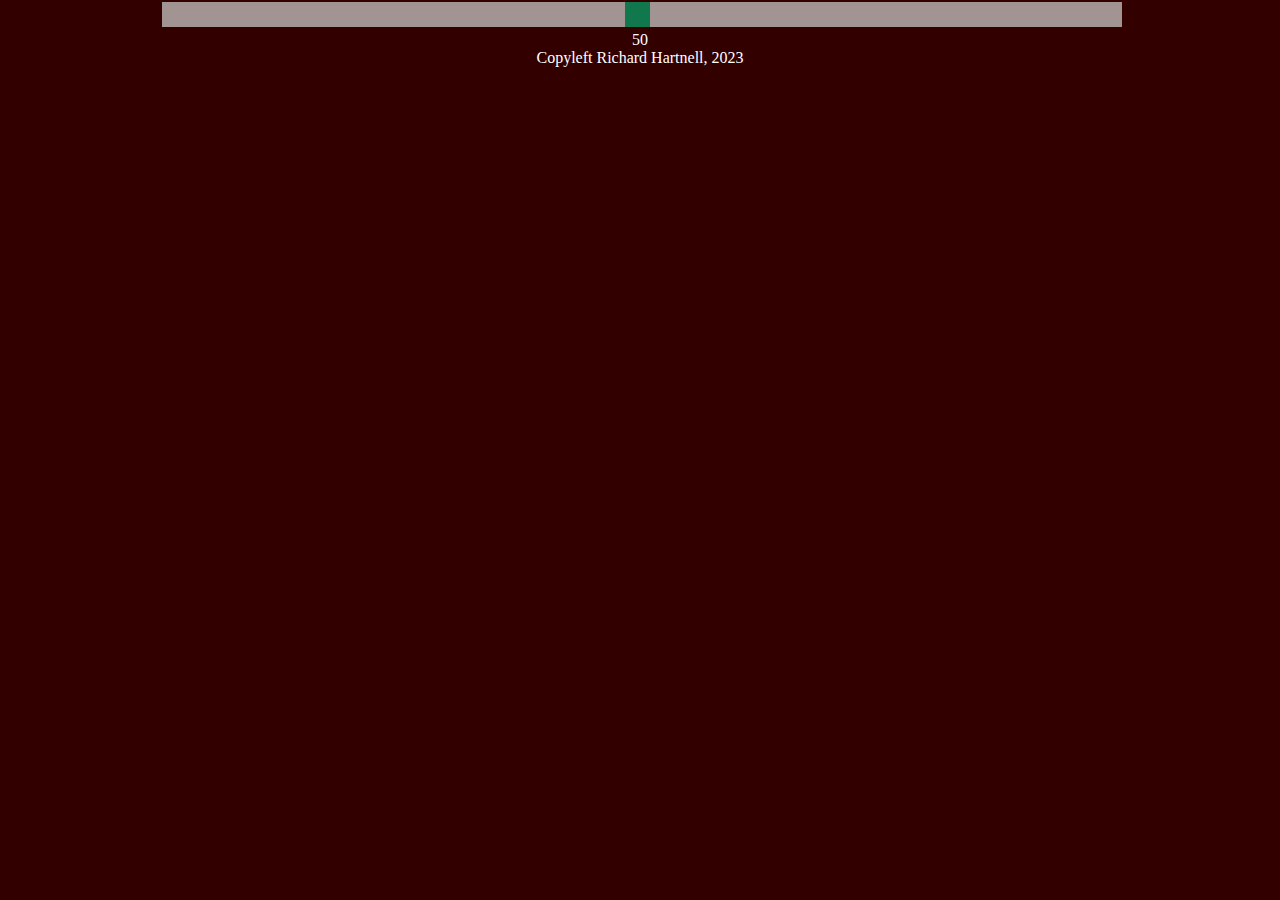
==== housing/index.html @ 5ac5d37a "Set variables for housing.js" ====
<!DOCTYPE html>

<html>

<head>
	<link rel="stylesheet" href="./style.css"></link>
	<title>How to Stop Renting</title>
	
</head>

<body>

<div class="slidecontainer">
	<input type="range" min="1" max="100" value="50" class="slider" id="myRange">
</div>
<div id="demo">
</div>
<script src="index.js"></script>
	
	<!-- <heading>
	<h1>Stop renting from private landlords.</h1>
	<h2>Not even "moms" and "pops."</h2>
	<h3>...but how?</h3><br>
	</heading>

	<main>
		<h2>The short version:</h2>
	<h3>How Bellingham residents pay for the average room<br>
		(average house value & number of roommates, utilities included)<br></h3>
	<section id="tldr" class="threetables">
	<table id="tldr-gross costs" style="margin: auto; border: 2px solid black; break-after: column; break-inside: avoid">
		<tr>
			<td><h3>Market Rate<br>(landlord)</h3></td>
			<td>~$1000</td>
		</tr>
		<tr>
			<td><h3>Land Trust<br>(no landlord)<br>(w/ mortgage)</h3></td>
			<td>~$800</td>
		</tr>
		<tr>
			<td><h3>Land Trust<br>(no landlord)<br>(paid off)</h3></td>
			<td>~$500</td>
		</tr>
	</table>
	<table style="margin: auto; border: 2px solid black">
		<tr>
			<td><h3>% of equity<br>to landlord:</h3></td>
			<td>100%</td>
		</tr>
		<tr>
			<td><h3>% of mortgage<br>landlord pays:</h3></td>
			<td>5-20%</td>
		</tr>
		<tr>
			<td><h3>% of mortgage<br>tenants pay:</h3></td>
			<td>80-95%</td>
		</tr>
	</table>
	</section>

	Add the "let's compare housing costs" table here -->

	<!-- <section class="narrative">If you're a millennial born into a working-class family like <a href="https://www.richardhartnell.com">me</a>, there's a good chance you're a renter. And if you're a renter, you're used to this:<br>
	<br>
	<figure><img src="live_under_cardboard.jpg">
	<h6>"Airy family apartment, $850/month + utilities!"<br></h6></figure>
	<br>
	But without a liquid downpayment in the bank, how are tenants supposed to keep up with the <a href="https://revealnews.org/article/unmasking-the-secret-landlords-buying-up-america/">the secret landlords buying up America</a>?</section></p> -->
<!-- 
<aside><table style="width: 100%; border: 1px solid black">
	<tr><h2>What costs do you pay <br>over a 30-year mortgage?</h2>
		<br>
		<td><h3>Out-of-Pocket<br>Costs per Unit</h3></td>
		<td><h3>Homeowners</h3></td>
		<td><h3>Landlords</h3></td>
		<td><h3>Tenants</h3></td>
	</tr>
	<tr>
		<td><h3>Property Tax</h3></td>
		<td>100%</td>
		<td>0%</td>
		<td>100%</td>
	</tr>
	<tr>
		<td><h3>Mortgage</h3></td>
		<td>100%</td>
		<td>5-20%</td>
		<td>80-95%</td>
	</tr>
	<tr>
		<td><h3>Utilities</h3></td>
		<td>100%</td>
		<td>0%</td>
		<td>100%</td>
	</tr>
	<tr>
		<td><h3>Repairs</h3></td>
		<td>100%</td>
		<td>0%</td>
		<td>100%</td>
	</tr>
	<tr>
		<td><h3>Consumables</h3></td>
		<td>100%</td>
		<td>0%</td>
		<td>100%</td>
	</tr>
 </table></aside>

<div>Let's see how much you could save with a dissolving-equity trust.</div>
<form>
	<label for="current_rent">Current rent:</label><br>
	<input type="number" id="current_rent" name="current_rent">
</form> -->
<footer>
Copyleft Richard Hartnell, 2023
</footer>

</body>
<!-- What is more to do?

NARRATIVE FOR USE CASES

find the Burden (B) paid by a tenant vs. the Return (R)
for a Year (Y) of move-in and a certain amount of Time (T)
and a length of Mortgage (L) in years.

someone starts paying off the mortgage immediately on moving in.
they live there all 30 years. as the mortgage is paid off, their costs drop 50%
they continue paying the same rent, except it is discounted by the amount of their surcharge
L = 30
Y = -30
and so on.

someone moves in halfway through the mortgage paid off.
they pay in for 15 years and then start getting paid back around year 15.

someone moves in a year before the mortgage is paid off.

someone moves the day the mortgage is paid off.

someone moved 

-->
---- housing/style.css ----
@font-face {
    font-family: "LemonMilk";
    src: url(./LEMONMILK-Bold.otf) format('opentype');
    font-style: normal;
    font-weight: 700;
}
@font-face {
    font-family: "LemonMilk";
    src: url(./LEMONMILK-Regular.otf) format('opentype');
    font-style: normal;
    font-weight: 600;
}

@font-face {
    font-family: "LemonMilk";
    src: url(./LEMONMILK-Light.otf) format('opentype');
    font-style: normal;
    font-weight: 400;
}

body {
    background-color: #330000;
    color: white;
    text-align: center;
    font-family: Georgia, 'Times New Roman', Times, serif;
    max-width: 75%;
    margin: auto;
}

.narrative {
    display: block;
    padding: 20px 20px;
    background-color: rgb(120, 102, 79);
    color: white;
    font-family: Georgia, 'Times New Roman', Times, serif;
    box-shadow: 10px 5px 5px black;
    text-shadow: 1px 1px 1px black;
    border: 3px;
}

.threetables {
    column-count: 3;
}

a:link {
    color: lightblue;

}

a:visited {
    color: coral;
}

a:hover {
    color: teal;
}

h1 {
    text-align: center;
    color: white;
    font-family: "LemonMilk", 'Gill Sans', Verdana, sans-serif;
    font-weight: 700;
}

h2 {
    text-align: center;
    color: goldenrod;
    font-family: "LemonMilk", 'Gill Sans', Verdana, sans-serif;
    font-weight: 600;
}

h3 {
    text-align: center;
    color: goldenrod;
    font-family: "LemonMilk", 'Gill Sans', Verdana, sans-serif;
    font-weight: 400;
}

img {
    max-width: 75%;
}

.slidecontainer {
    width: 100%; /* Width of the outside container */
  }
  
  /* The slider itself */
  .slider {
    -webkit-appearance: none;  /* Override default CSS styles */
    appearance: none;
    width: 100%; /* Full-width */
    height: 25px; /* Specified height */
    background: #d3d3d3; /* Grey background */
    outline: none; /* Remove outline */
    opacity: 0.7; /* Set transparency (for mouse-over effects on hover) */
    -webkit-transition: .2s; /* 0.2 seconds transition on hover */
    transition: opacity .2s;
  }
  
  /* Mouse-over effects */
  .slider:hover {
    opacity: 1; /* Fully shown on mouse-over */
  }
  
  /* The slider handle (use -webkit- (Chrome, Opera, Safari, Edge) and -moz- (Firefox) to override default look) */
  .slider::-webkit-slider-thumb {
    -webkit-appearance: none; /* Override default look */
    appearance: none;
    width: 25px; /* Set a specific slider handle width */
    height: 25px; /* Slider handle height */
    background: #04AA6D; /* Green background */
    cursor: pointer; /* Cursor on hover */
  }
  
  .slider::-moz-range-thumb {
    width: 25px; /* Set a specific slider handle width */
    height: 25px; /* Slider handle height */
    background: #04AA6D; /* Green background */
    cursor: pointer; /* Cursor on hover */
  }
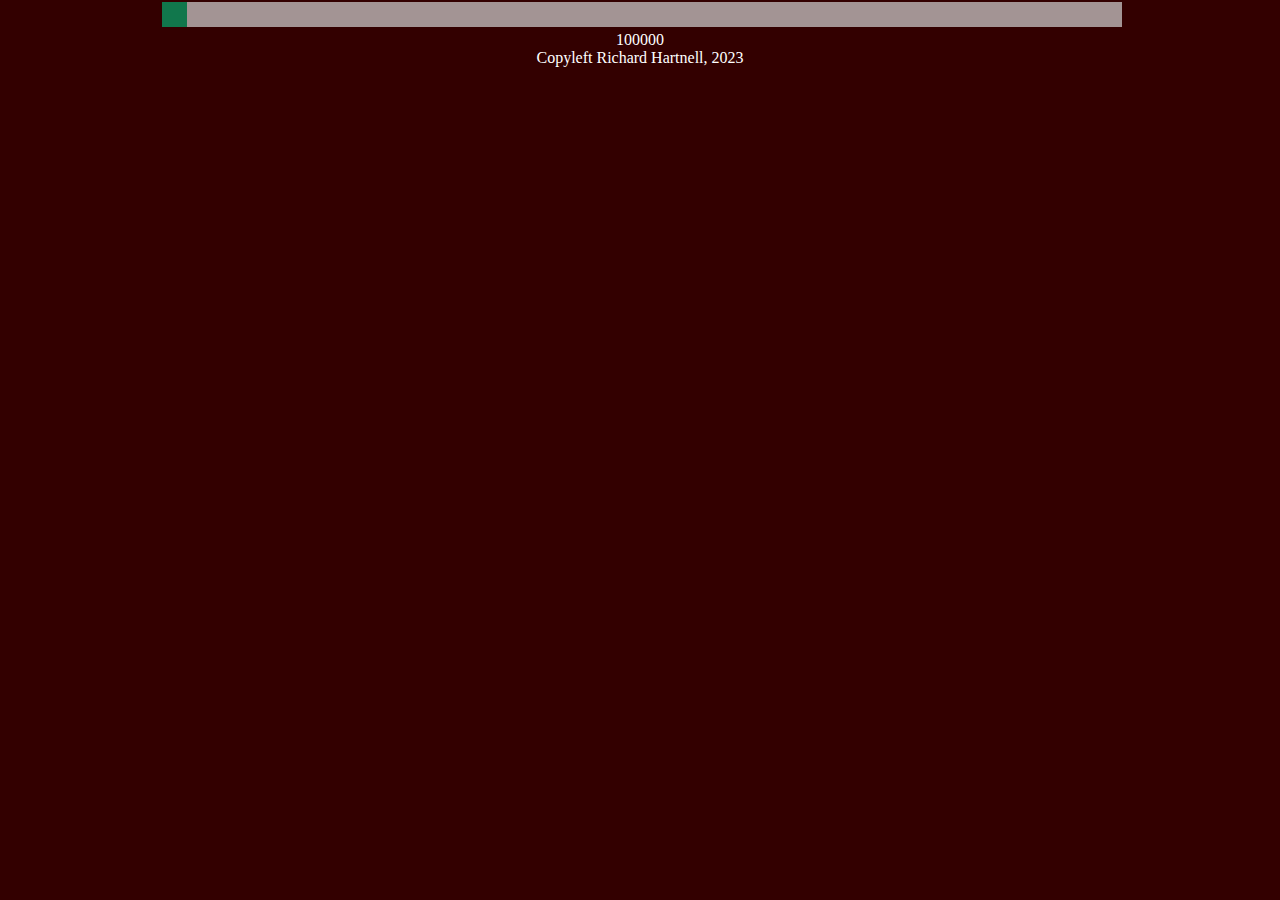
==== commit e66c9f6e: "Minor slider range change" ====
--- a/housing/index.html
+++ b/housing/index.html
@@ -1,19 +1,17 @@
 <!DOCTYPE html>
 
 <html>
-
 <head>
 	<link rel="stylesheet" href="./style.css"></link>
 	<title>How to Stop Renting</title>
-	
 </head>
 
 <body>
 
 <div class="slidecontainer">
-	<input type="range" min="1" max="100" value="50" class="slider" id="myRange">
+	<input type="range" min="100000" max="2000000" value="50" class="slider" id="myRange">
 </div>
-<div id="demo">
+<div id="sliderOutput">
 </div>
 <script src="index.js"></script>
 	
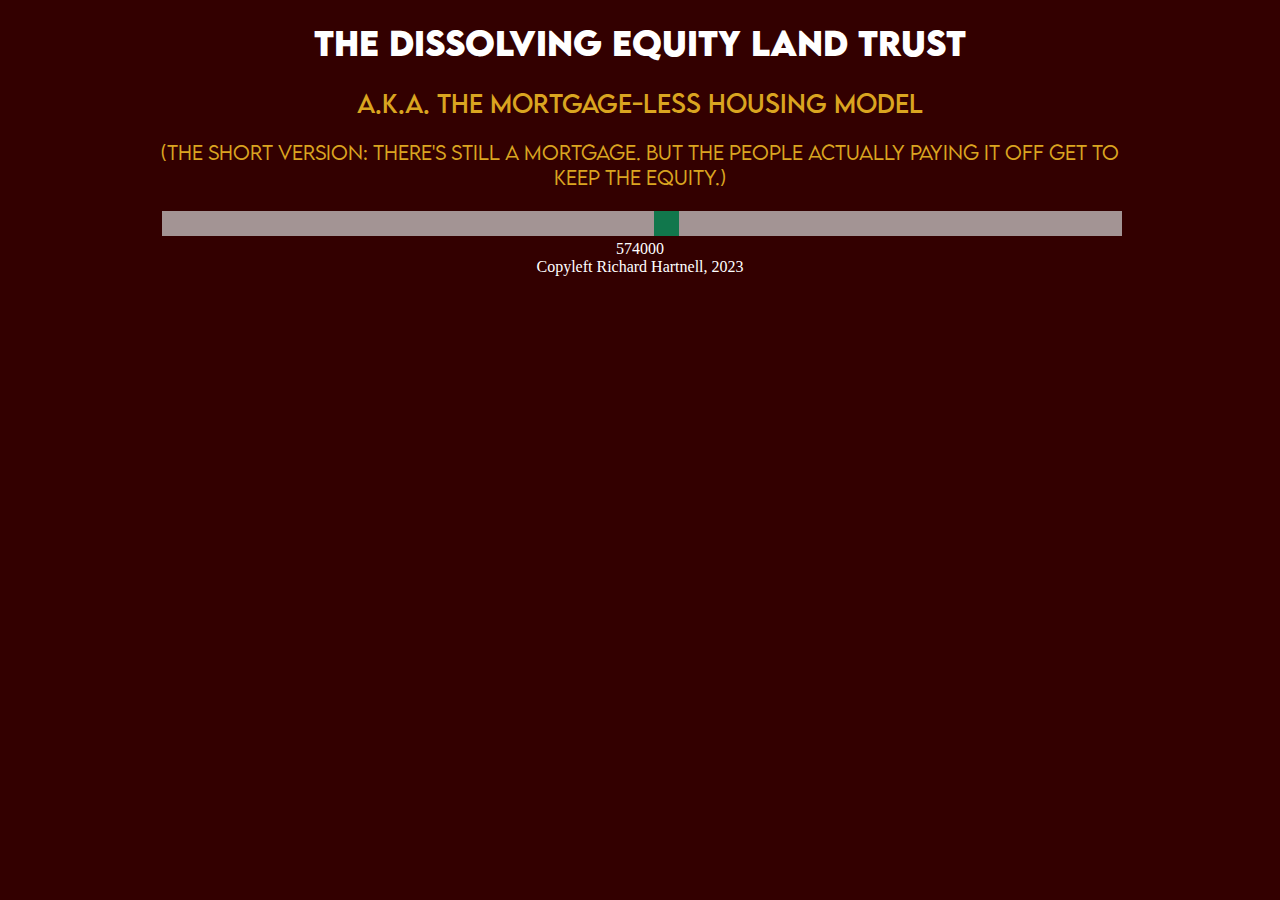
==== commit 057f73f1: "Minor edits to housing section" ====
--- a/housing/index.html
+++ b/housing/index.html
@@ -7,9 +7,13 @@
 </head>
 
 <body>
-
+<h1>The Dissolving Equity Land Trust</h1>
+<h2>a.k.a. the mortgage-less housing model</h2>
+<h3>(the short version: there's still a mortgage.
+	but the people actually paying it off
+	get to keep the equity.)</h3>
 <div class="slidecontainer">
-	<input type="range" min="100000" max="2000000" value="50" class="slider" id="myRange">
+	<input type="range" min="100000" max="1000000" value="574000" class="slider" id="myRange">
 </div>
 <div id="sliderOutput">
 </div>
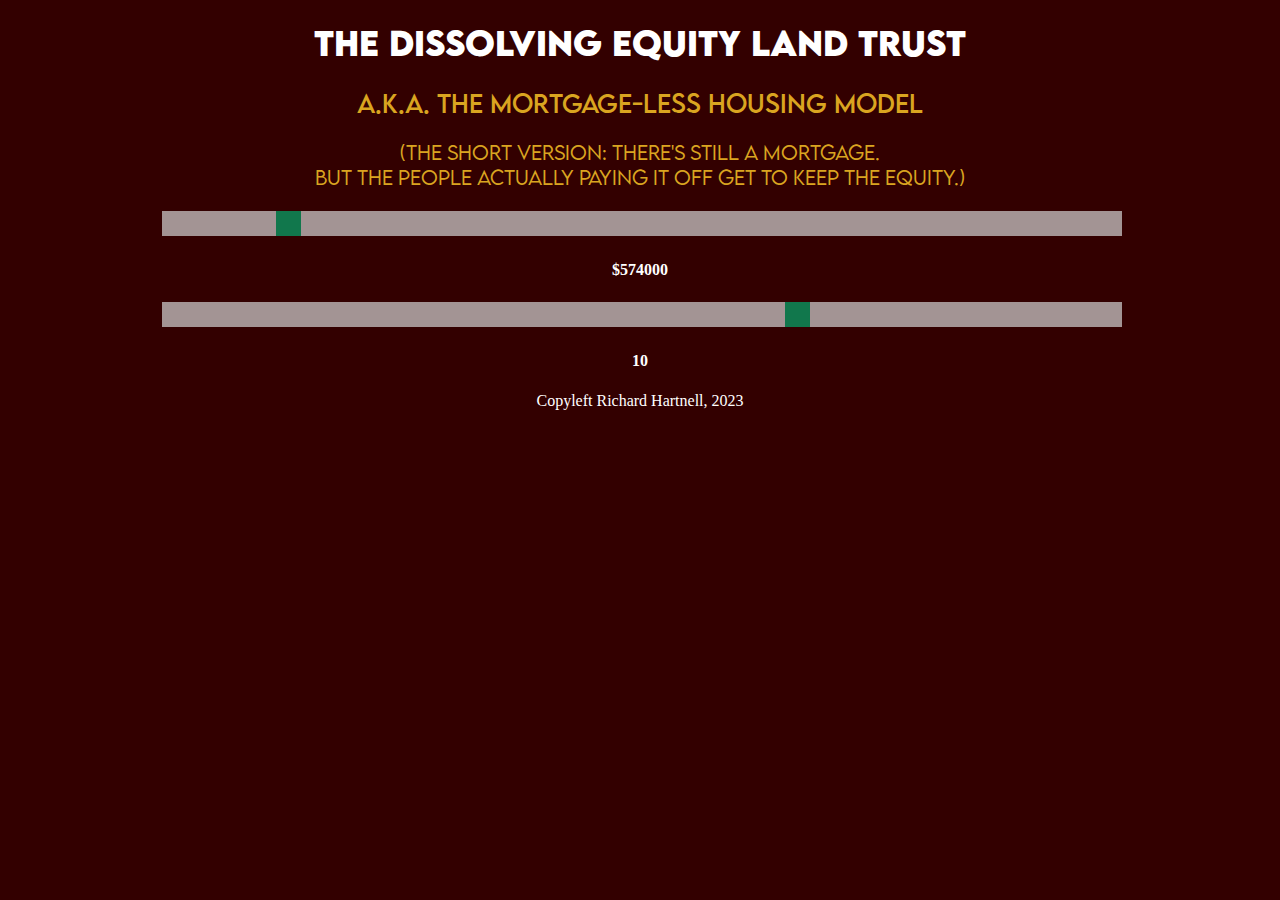
==== commit 17472dbf: "Expanded sliders in .html and .js" ====
--- a/housing/index.html
+++ b/housing/index.html
@@ -10,13 +10,23 @@
 <h1>The Dissolving Equity Land Trust</h1>
 <h2>a.k.a. the mortgage-less housing model</h2>
 <h3>(the short version: there's still a mortgage.
-	but the people actually paying it off
+	<br>but the people actually paying it off
 	get to keep the equity.)</h3>
 <div class="slidecontainer">
-	<input type="range" min="100000" max="1000000" value="574000" class="slider" id="myRange">
+	<input type="range" min="100000" max="4000000" value="574000" class="slider" id="houseValueSlider">
 </div>
-<div id="sliderOutput">
+<h4 id="houseValueOutput">$</h4>
 </div>
+<div id="slidecontainer">
+	<input type="range" min="0" max="15" value="10" class="slider" id="housemateSlider">
+</div>
+<h4 id="housemateOutput"></h4>
+<!-- housemateOutput -->
+
+<h5 id="captions"></h5>
+
+
+
 <script src="index.js"></script>
 	
 	<!-- <heading>
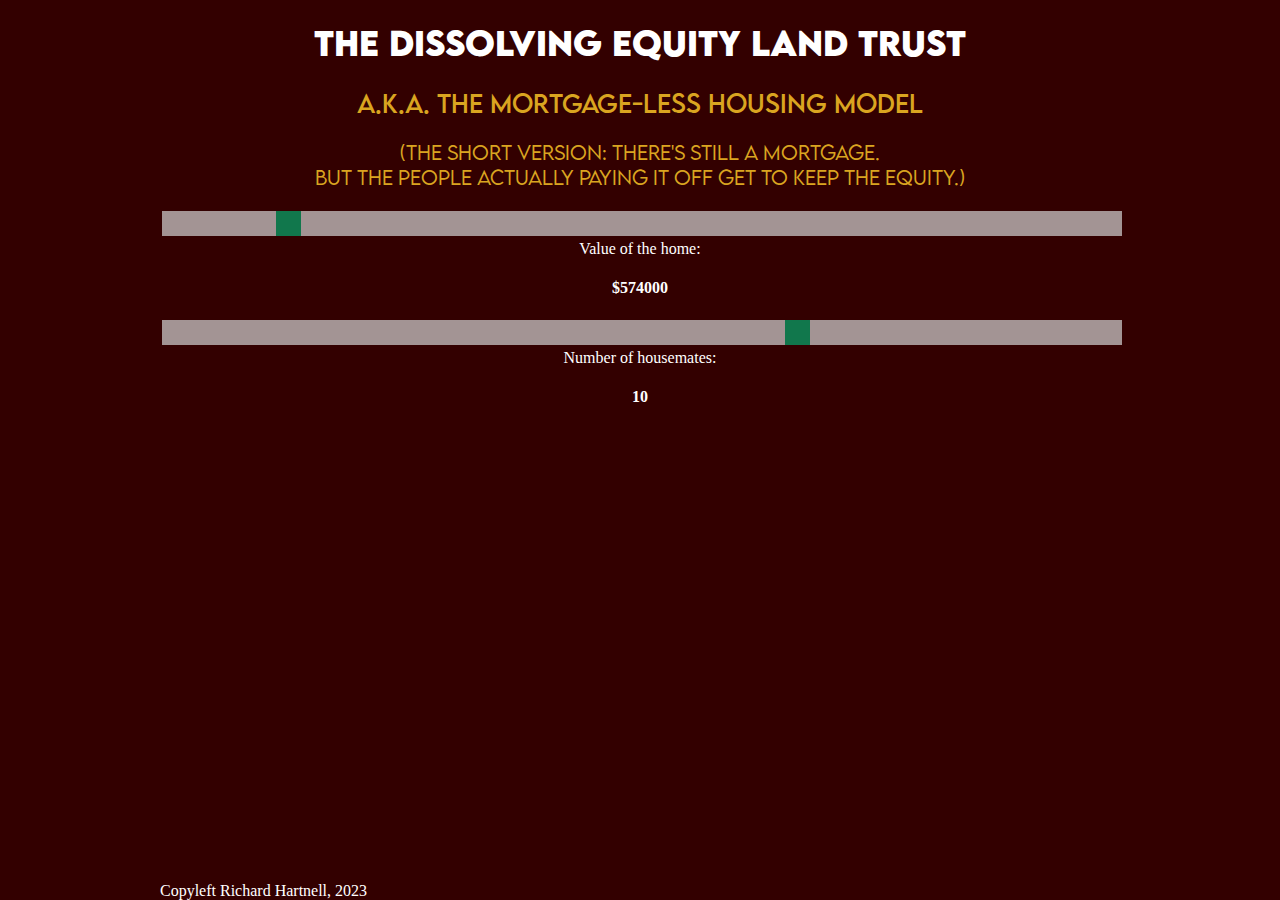
==== commit 3b7d5aca: "Fleshed out Tenant class and tidied up to-do comments" ====
--- a/housing/index.html
+++ b/housing/index.html
@@ -15,12 +15,12 @@
 <div class="slidecontainer">
 	<input type="range" min="100000" max="4000000" value="574000" class="slider" id="houseValueSlider">
 </div>
-<h4 id="houseValueOutput">$</h4>
+Value of the home:<h4 id="houseValueOutput">$</h4>
 </div>
 <div id="slidecontainer">
 	<input type="range" min="0" max="15" value="10" class="slider" id="housemateSlider">
 </div>
-<h4 id="housemateOutput"></h4>
+Number of housemates: <h4 id="housemateOutput"></h4>
 <!-- housemateOutput -->
 
 <h5 id="captions"></h5>
--- a/housing/style.css
+++ b/housing/style.css
@@ -25,6 +25,11 @@
     font-family: Georgia, 'Times New Roman', Times, serif;
     max-width: 75%;
     margin: auto;
+}
+
+footer {
+    position: absolute;
+    bottom: 0;
 }
 
 .narrative {
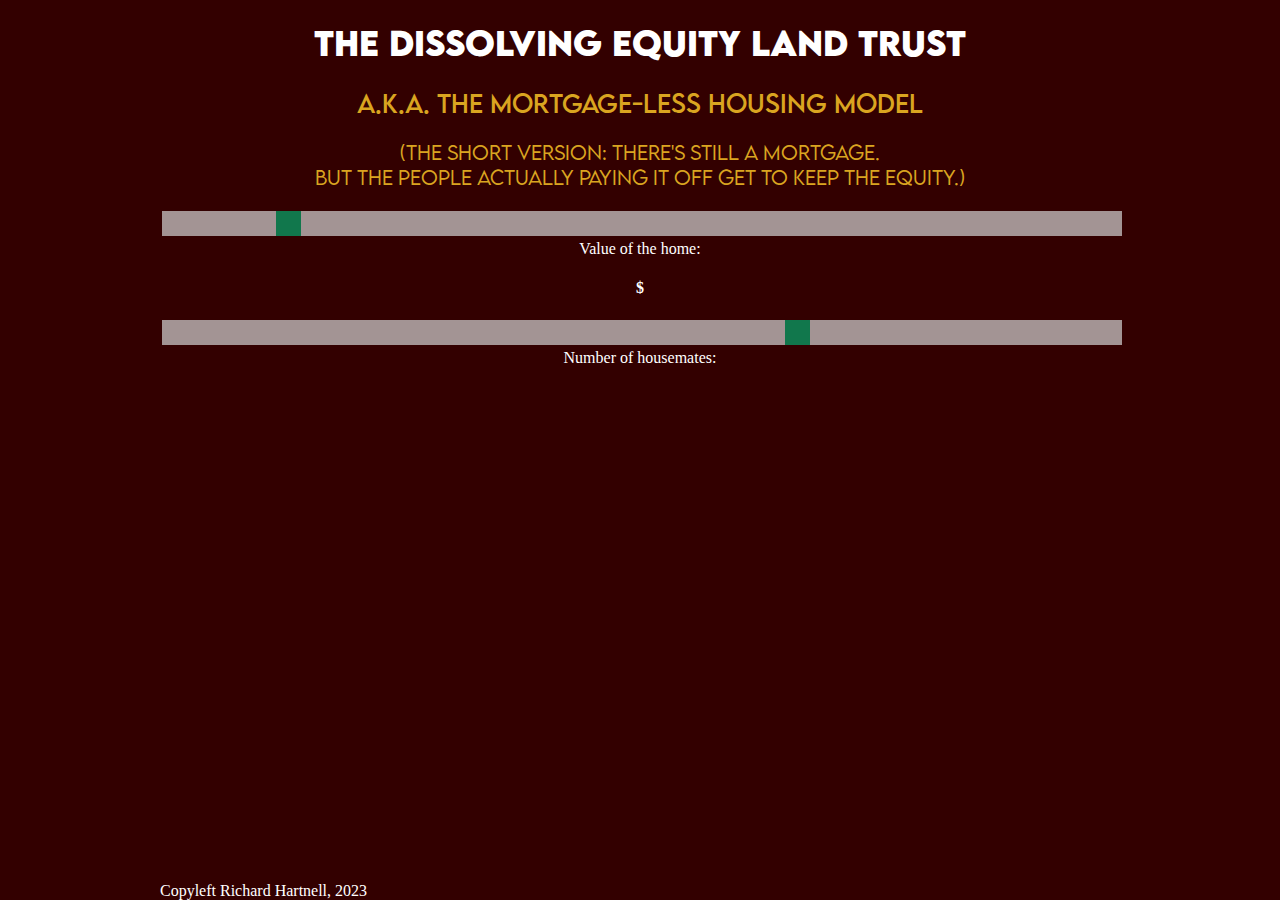
==== commit 55fbd698: "Cutting housing JS into modules. TODO: add Home prefix" ====
--- a/housing/index.html
+++ b/housing/index.html
@@ -27,7 +27,7 @@
 
 
 
-<script src="index.js"></script>
+<script type="module" src="index.js"></script>
 	
 	<!-- <heading>
 	<h1>Stop renting from private landlords.</h1>
@@ -128,29 +128,4 @@
 Copyleft Richard Hartnell, 2023
 </footer>
 
-</body>
-<!-- What is more to do?
-
-NARRATIVE FOR USE CASES
-
-find the Burden (B) paid by a tenant vs. the Return (R)
-for a Year (Y) of move-in and a certain amount of Time (T)
-and a length of Mortgage (L) in years.
-
-someone starts paying off the mortgage immediately on moving in.
-they live there all 30 years. as the mortgage is paid off, their costs drop 50%
-they continue paying the same rent, except it is discounted by the amount of their surcharge
-L = 30
-Y = -30
-and so on.
-
-someone moves in halfway through the mortgage paid off.
-they pay in for 15 years and then start getting paid back around year 15.
-
-someone moves in a year before the mortgage is paid off.
-
-someone moves the day the mortgage is paid off.
-
-someone moved 
-
--->+</body>